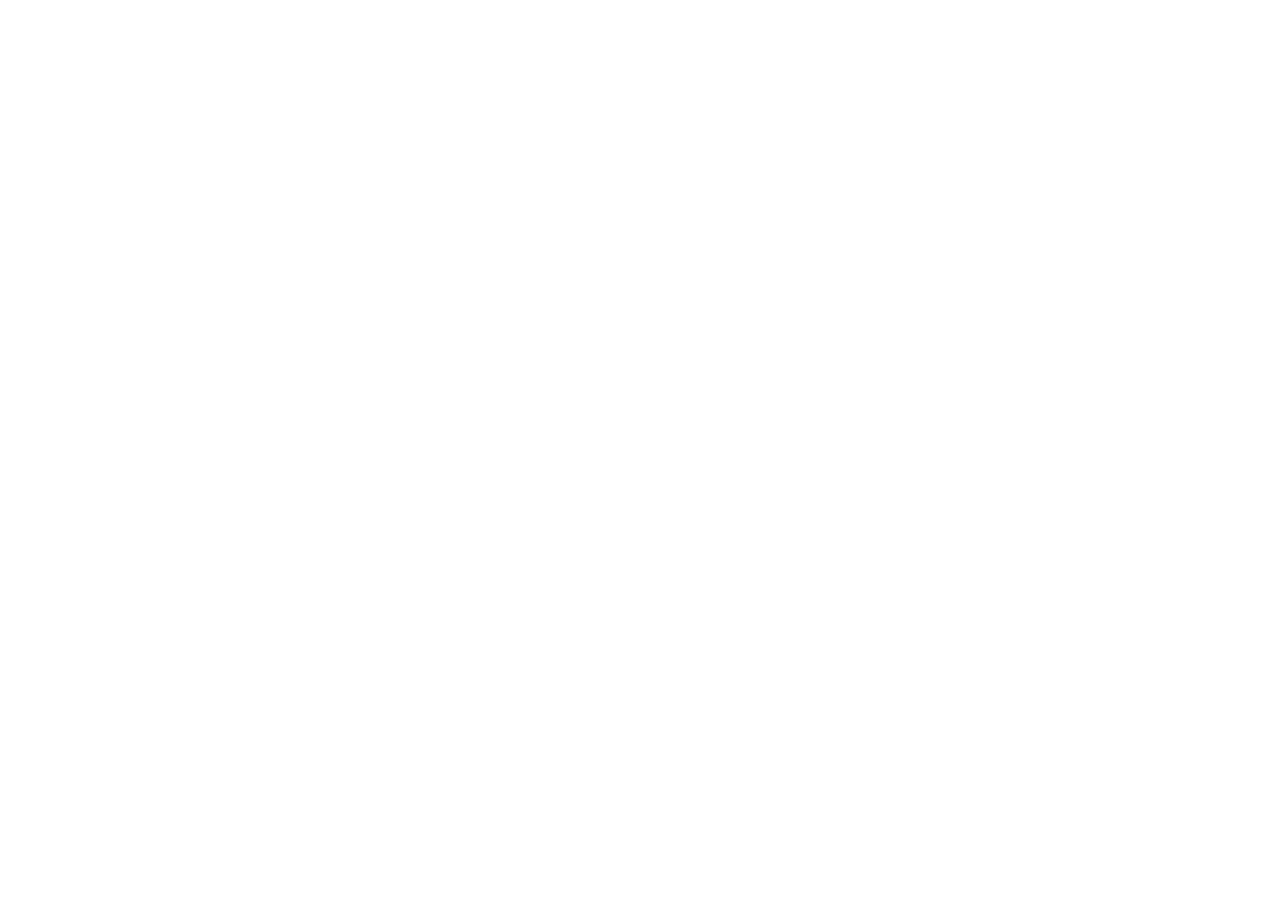
==== tets.html @ cfdf5d52 "3 files modified, 2 added" ====
<!DOCTYPE html>
<html lang="en">
<head>
  <meta charset="UTF-8">
  <meta http-equiv="X-UA-Compatible" content="IE=edge">
  <meta name="viewport" content="width=device-width, initial-scale=1.0">
  <link rel="stylesheet" href="css/main.css">
  <title>Document</title>
</head>
<body>
<script type="text/javascript" src="https://code.jquery.com/jquery-1.7.1.min.js"></script>
<div id="conTest"></div>
<script src="js/new.js"></script>
</body>
</html>
---- css/main.css ----
* {
  box-sizing: border-box;
}

body {
  margin: 0;
  font-family: system-ui, sans-serif;
  color: black;
  background-color: white;
}

nav {
  min-height: 5rem;
  position: relative;
}

nav a {
  display: inline-block;
  min-width: 9rem;
  padding: 0.5rem;
  border-radius: 0.2rem;
  border: solid 1px #aaa;
  text-align: center;
  text-decoration: none;
  color: #555;
}

nav a[aria-current='page'] {
  color: #000;
  background-color: #d4d4d4;
}
.tiles{

  border-radius: 10px;
}
.icon-tiles{

width:50%;  
}
.logo img{

height: 3rem;
opacity: 0.7;
}
.container {
  max-width: 1200px;
}
.hero {
  background-color: #f4faf7;
  overflow: hidden;
}

.offer {
  max-width: 1296px; 
}
.offer h2{
  font-family: 'Sen', sans-serif;
  font-weight: bold;
color: coral;  
}
.heroimg {
  position: relative;
  height: auto;
  max-height: 800px;
}
.herotxt {
  display: flex;

}
.herotxt p{
font-size: 1rem;

}
.hero h3{
  font-family: 'Sen', sans-serif;
  font-weight: bold;
color: coral;
font-size: 1rem;
}
.hero h1{
  font-family: 'Sen', sans-serif;
  font-weight: bold;
  font-size: 5rem;
  color: #555;
}
.herotxt button {
  text-transform: uppercase;
  background-color: #f4faf7;
  color: black;
  border-style: solid;
  border-width: 1px;
  border-color: black;
  border-radius: 5px;
  width: 15rem;
  height: 3rem;
  font-size: 1rem;
  transition: 300ms;
}
.herotxt button:hover {
color: rgb(145, 145, 145);
border-color: rgb(182, 182, 182);
background-color:#e6ffe6;

transition: 300ms;
}
.heroimg img {
  position: absolute;
  max-height: 100%;
  max-width: 100%;
  bottom: 0;
  left: 50%;
  transform: translateX(-50%);
}
.footer {
  height: 20vh;
  background-color: #555;
}
section{
  /* min-height: 100vh; */
  display: flex;
  justify-content: center;
  align-items: center;
}
section:nth-child(1){
  color: #e0ffff;
  }
section:nth-child(2){
  color: #42455a;
  background: #e0ffff;
} 
section:nth-child(3){
  color: #e0ffff;
}
section:nth-child(4){
  color: #42455a;
  background: #e0ffff;
}
section .container{
  margin: 100px;
}
section h1{
  font-size: 3rem;
  margin: 20px;
}
section h2{
  font-size: 40px;
  text-align: center;
  text-transform: uppercase;
}
section .text-container{
   display: flex;
}
section .text-container .text-box{
  margin: 20px;
  padding: 20px;
  background: #00c2cb;
}
section .text-container .text-box h3{
  font-size: 30px;
  text-align: center;
  text-transform: uppercase;
  margin-bottom: 10px;
}
.reveal{
  position: relative;
  transform: translateY(150px);
  opacity: 0;
  transition: 1s all ease;
}

.reveal.active{
  transform: translateY(0);
  opacity: 1;
}

#conTest {
  width: 80%;
  height: 200px;
  position: relative;
  overflow: hidden;
  left: 10%;
}
.carousel .panel {
  height: 100%;
  background-size: cover;
  background-position: center;
  position: absolute;
}
@media only screen and (max-width: 992px){
  .hero h1{
    font-size: 4rem;
  }
  .heroimg {
    height: auto;
  }
  
    section h1{
      font-size: 2rem;
      text-align: center;
    }
    section .text-container{
      flex-direction: column;
    }
  }
  




@media only screen and (max-width: 768px) {
  nav {
    height: 10vh;
  }
  .hero h1{
    font-family: 'Sen', sans-serif;
    font-weight: bold;
    font-size: 3rem;
  }
  .heroimg {
aspect-ratio: 1;
  }

  .heroimg img {
padding-top:20px;

max-width:100%;


    bottom: 0;
    left: 50%;
    transform: translateX(-50%);
  }
  .herotxt p{
    text-align: justify;
    font-size: 1rem;
  }
  .herotxt button {

    width: 16rem;
    height: 3rem;

    font-size: 1rem;
    transition: 500ms;
  }
}
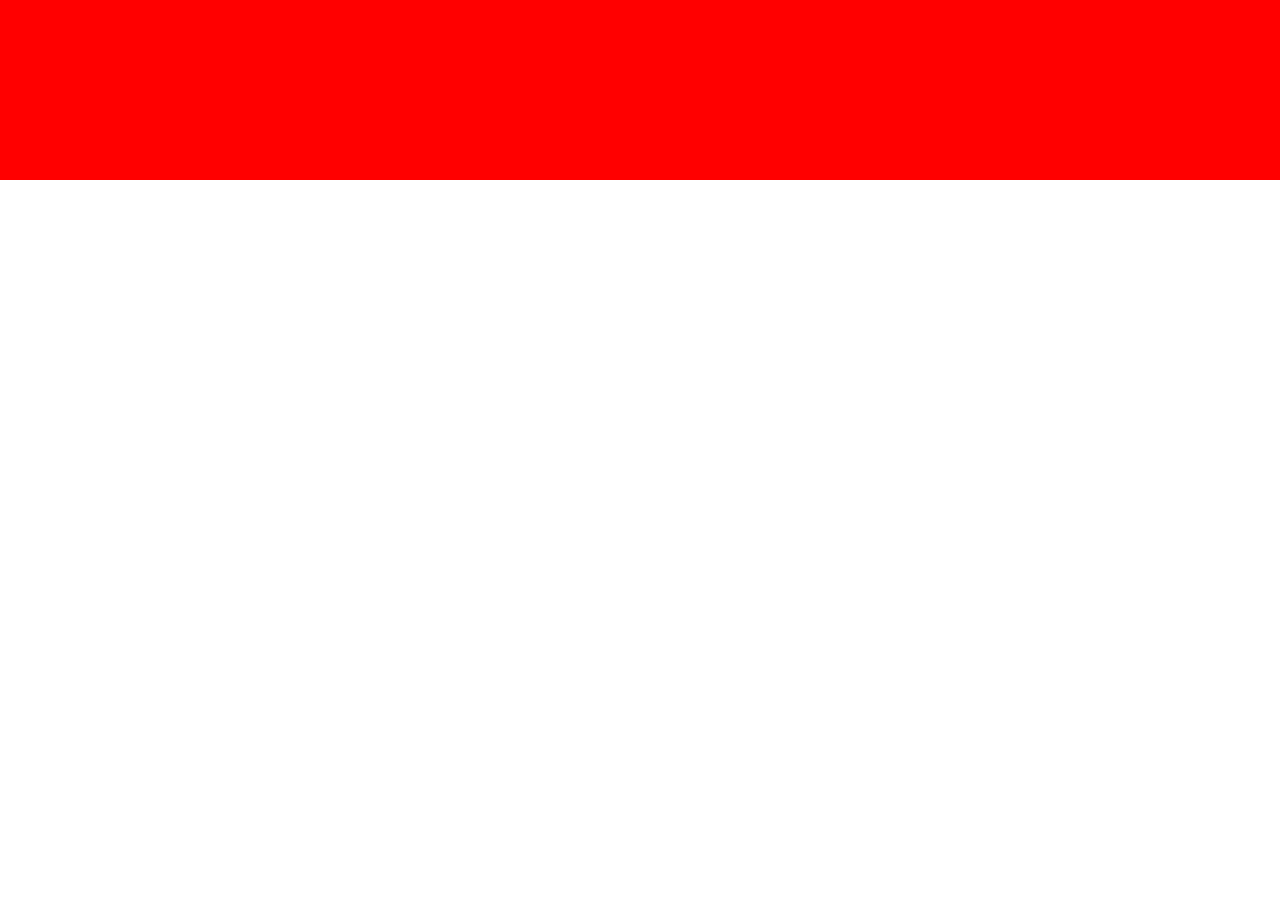
==== commit 05152163: "4 files modified, 1 deleted" ====
--- a/tets.html
+++ b/tets.html
@@ -1,15 +1,47 @@
 <!DOCTYPE html>
-<html lang="en">
-<head>
-  <meta charset="UTF-8">
-  <meta http-equiv="X-UA-Compatible" content="IE=edge">
-  <meta name="viewport" content="width=device-width, initial-scale=1.0">
-  <link rel="stylesheet" href="css/main.css">
-  <title>Document</title>
-</head>
-<body>
-<script type="text/javascript" src="https://code.jquery.com/jquery-1.7.1.min.js"></script>
-<div id="conTest"></div>
-<script src="js/new.js"></script>
-</body>
-</html>+<html lang="pl">
+  <head>
+    <meta charset="UTF-8" />
+    <meta http-equiv="X-UA-Compatible" content="IE=edge" />
+    <meta name="viewport" content="width=device-width, initial-scale=1.0" />
+    <title>Przemyław Różewicz</title>
+    <link rel="stylesheet" href="css/main.css" />
+    <link
+      href="https://cdn.jsdelivr.net/npm/bootstrap@5.3.0-alpha1/dist/css/bootstrap.min.css"
+      rel="stylesheet"
+      integrity="sha384-GLhlTQ8iRABdZLl6O3oVMWSktQOp6b7In1Zl3/Jr59b6EGGoI1aFkw7cmDA6j6gD"
+      crossorigin="anonymous"
+    />
+    <link rel="preconnect" href="https://fonts.googleapis.com" />
+    <link rel="preconnect" href="https://fonts.gstatic.com" crossorigin />
+    <link
+      href="https://fonts.googleapis.com/css2?family=Sen:wght@400;700;800&display=swap"
+      rel="stylesheet"
+    />
+    <link rel="preconnect" href="https://fonts.googleapis.com" />
+    <link rel="preconnect" href="https://fonts.gstatic.com" crossorigin />
+    <link
+      href="https://fonts.googleapis.com/css2?family=Lora:wght@400;700&display=swap"
+      rel="stylesheet"
+    />
+  </head>
+  <body>
+ 
+
+    <script type="text/javascript" src="https://code.jquery.com/jquery-1.7.1.min.js"></script>
+
+    <div id="conTest" style="background-color:red;"></div></div>
+    <script>
+    function Scrolldown() {
+     window.scroll(0,1); 
+    }    
+    window.onload = Scrolldown;
+    </script>
+    <script src="js/main.js"></script>
+    <script
+      src="https://cdn.jsdelivr.net/npm/bootstrap@5.3.0-alpha1/dist/js/bootstrap.bundle.min.js"
+      integrity="sha384-w76AqPfDkMBDXo30jS1Sgez6pr3x5MlQ1ZAGC+nuZB+EYdgRZgiwxhTBTkF7CXvN"
+      crossorigin="anonymous"
+    ></script>
+  </body>
+</html>
--- a/css/main.css
+++ b/css/main.css
@@ -174,13 +174,13 @@
 }
 
 #conTest {
-  width: 80%;
-  height: 200px;
+  /* width: 80%; */
+  height: 20vh;
   position: relative;
   overflow: hidden;
-  left: 10%;
-}
-.carousel .panel {
+  /* left: 10%; */
+}
+.carousel2 .panel {
   height: 100%;
   background-size: cover;
   background-position: center;
